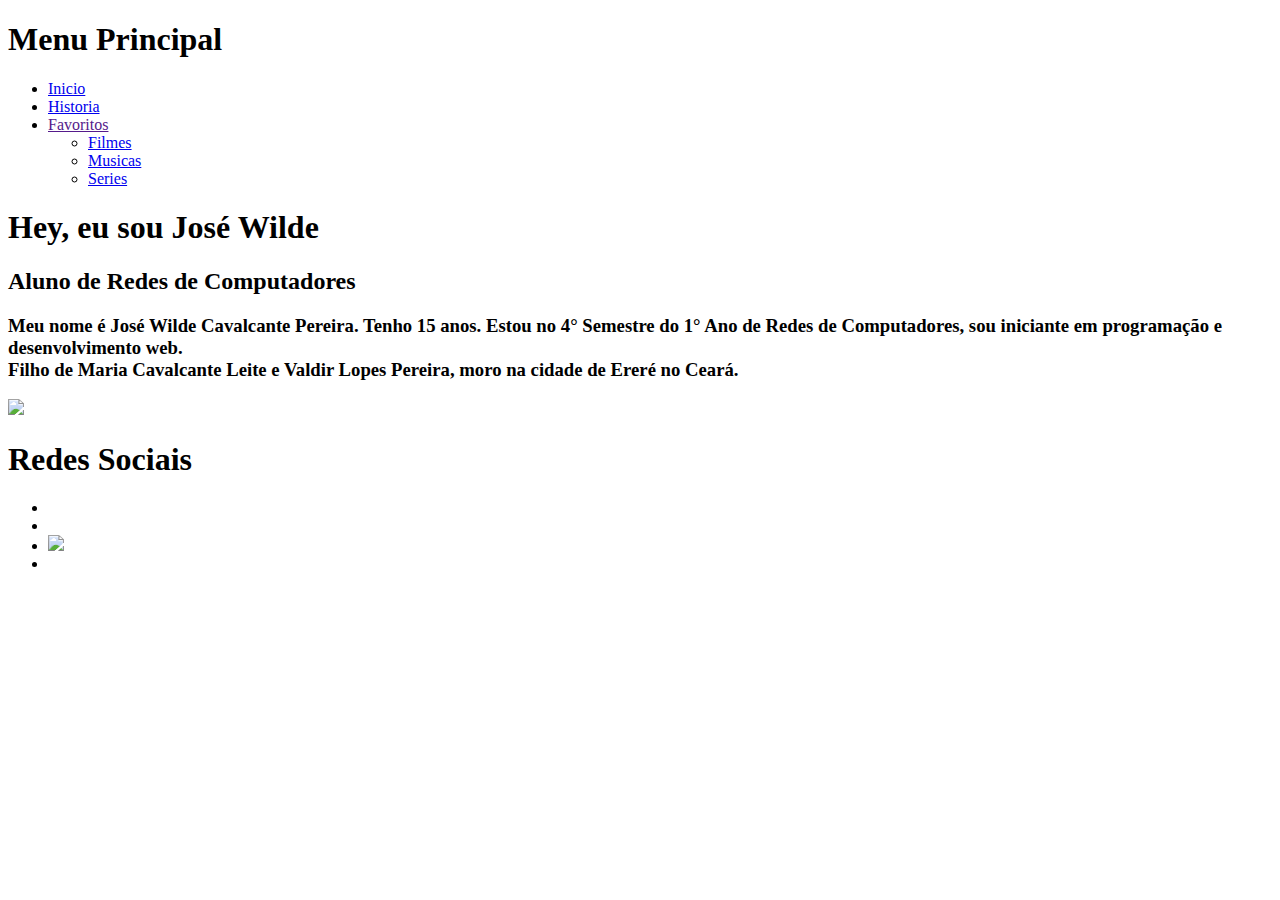
==== index.html @ a0e53c7f "Add files via upload" ====
<!DOCTYPE html>
<html lang="pt-br">
<head>
	<meta charset="utf-8">
	<link rel="stylesheet" type="text/css" href="css/style.css">
	<script src="js/script.js"></script>
	<title>Wilde</title>
</head>
<body>
	<div id="interface">
		<header id="cabecalho">
			<nav id="menu">
				<h1>Menu Principal</h1>
				<ul type="disk">
					<li><a href="index.html">Inicio</a></li>
					<li><a href="vida.html">Historia</a></li>
					<li id="fav"><a href="">Favoritos</a>
						<ul id="ulfav" type="circle">
							<li><a href="filme.html">Filmes</a></li>
							<li><a href="musica.html">Musicas</a></li>
							<li><a href="series.html">Series</a></li>
						</ul>
					</li>
				</ul>
			</nav>
			<hgroup>				
				<h1>Hey, eu sou José Wilde</h1>
				<h2>Aluno de Redes de Computadores</h2>
				<h3>Meu nome é José Wilde Cavalcante Pereira. Tenho 15 anos. Estou no 4° Semestre do 1° Ano de Redes de Computadores, sou iniciante em programação e desenvolvimento web. <br> 
				Filho de Maria Cavalcante Leite e Valdir Lopes Pereira, moro na cidade de Ereré no Ceará.</h3>
			</hgroup>

			<img id="eu" src="imagens/minhafoto.jpg">

		</header>
		<selection id="corpo">
			<nav id="redes">
				<h1>Redes Sociais</h1>
				<ul type="disk">
					<li><a href="https://www.instagram.com/willks_/" target="_blank">
						<img src="imagens/instagram.png" alt="" class="icon"/></a></li>
					<li id="facebook"><a href="https://www.facebook.com/josewilde.cavalcante " target="_blank">
						<img src="imagens/facebook.png" alt="" class="icon"/></a></li>
					<li><a href="https://pin.it/37gcvap2qoua3c" target="_blank"><img src="imagens/pinterest.png"></a></li>
					<li><img src="imagens/whatsapp.png" alt="" class="icon" onclick="whats()" /></li>
				</ul>
			</nav>
		</selection>
	</div>
</body>
</html>
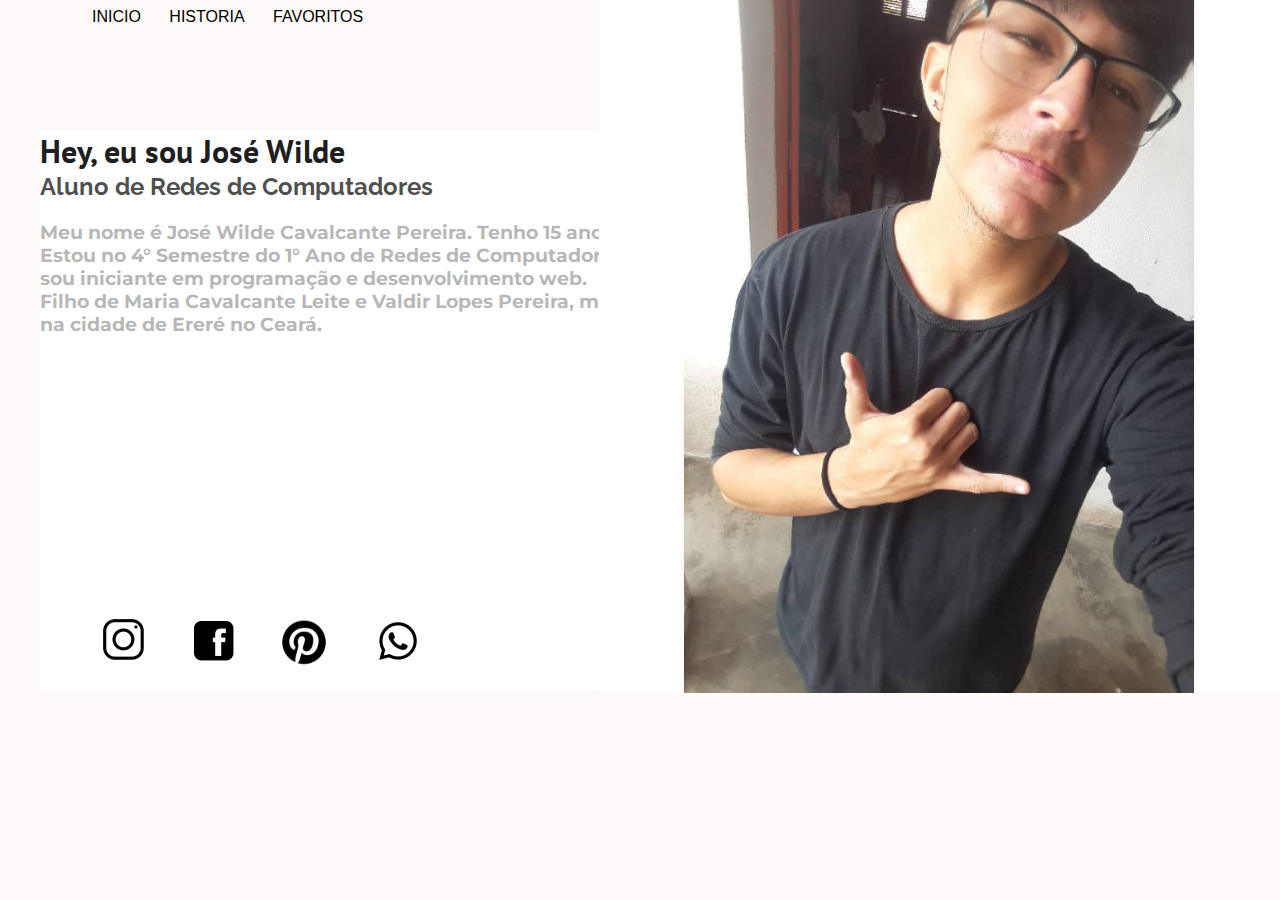
==== commit 8d50abb8: "nothing" ====
--- a/index.html
+++ b/index.html
@@ -1,51 +1,51 @@
-<!DOCTYPE html>
-<html lang="pt-br">
-<head>
-	<meta charset="utf-8">
-	<link rel="stylesheet" type="text/css" href="css/style.css">
-	<script src="js/script.js"></script>
-	<title>Wilde</title>
-</head>
-<body>
-	<div id="interface">
-		<header id="cabecalho">
-			<nav id="menu">
-				<h1>Menu Principal</h1>
-				<ul type="disk">
-					<li><a href="index.html">Inicio</a></li>
-					<li><a href="vida.html">Historia</a></li>
-					<li id="fav"><a href="">Favoritos</a>
-						<ul id="ulfav" type="circle">
-							<li><a href="filme.html">Filmes</a></li>
-							<li><a href="musica.html">Musicas</a></li>
-							<li><a href="series.html">Series</a></li>
-						</ul>
-					</li>
-				</ul>
-			</nav>
-			<hgroup>				
-				<h1>Hey, eu sou José Wilde</h1>
-				<h2>Aluno de Redes de Computadores</h2>
-				<h3>Meu nome é José Wilde Cavalcante Pereira. Tenho 15 anos. Estou no 4° Semestre do 1° Ano de Redes de Computadores, sou iniciante em programação e desenvolvimento web. <br> 
-				Filho de Maria Cavalcante Leite e Valdir Lopes Pereira, moro na cidade de Ereré no Ceará.</h3>
-			</hgroup>
-
-			<img id="eu" src="imagens/minhafoto.jpg">
-
-		</header>
-		<selection id="corpo">
-			<nav id="redes">
-				<h1>Redes Sociais</h1>
-				<ul type="disk">
-					<li><a href="https://www.instagram.com/willks_/" target="_blank">
-						<img src="imagens/instagram.png" alt="" class="icon"/></a></li>
-					<li id="facebook"><a href="https://www.facebook.com/josewilde.cavalcante " target="_blank">
-						<img src="imagens/facebook.png" alt="" class="icon"/></a></li>
-					<li><a href="https://pin.it/37gcvap2qoua3c" target="_blank"><img src="imagens/pinterest.png"></a></li>
-					<li><img src="imagens/whatsapp.png" alt="" class="icon" onclick="whats()" /></li>
-				</ul>
-			</nav>
-		</selection>
-	</div>
-</body>
+<!DOCTYPE html>
+<html lang="pt-br">
+<head>
+	<meta charset="utf-8">
+	<link rel="stylesheet" type="text/css" href="css/style.css">
+	<script src="js/script.js"></script>
+	<title>Wilde</title>
+</head>
+<body>
+	<div id="interface">
+		<header id="cabecalho">
+			<nav id="menu">
+				<h1>Menu Principal</h1>
+				<ul type="disk">
+					<li><a href="index.html">Inicio</a></li>
+					<li><a href="vida.html">Historia</a></li>
+					<li id="fav"><a href="">Favoritos</a>
+						<ul id="ulfav" type="circle">
+							<li><a href="filme.html">Filmes</a></li>
+							<li><a href="musica.html">Musicas</a></li>
+							<li><a href="series.html">Series</a></li>
+						</ul>
+					</li>
+				</ul>
+			</nav>
+			<hgroup>				
+				<h1>Hey, eu sou José Wilde</h1>
+				<h2>Aluno de Redes de Computadores</h2>
+				<h3>Meu nome é José Wilde Cavalcante Pereira. Tenho 15 anos. Estou no 4° Semestre do 1° Ano de Redes de Computadores, sou iniciante em programação e desenvolvimento web. <br> 
+				Filho de Maria Cavalcante Leite e Valdir Lopes Pereira, moro na cidade de Ereré no Ceará.</h3>
+			</hgroup>
+
+			<img id="eu" src="imagens/minhafoto.jpg">
+
+		</header>
+		<selection id="corpo">
+			<nav id="redes">
+				<h1>Redes Sociais</h1>
+				<ul type="disk">
+					<li><a href="https://www.instagram.com/willks_/" target="_blank">
+						<img src="imagens/instagram.png" alt="" class="icon"/></a></li>
+					<li id="facebook"><a href="https://www.facebook.com/josewilde.cavalcante " target="_blank">
+						<img src="imagens/facebook.png" alt="" class="icon"/></a></li>
+					<li><a href="https://pin.it/37gcvap2qoua3c" target="_blank"><img src="imagens/pinterest.png"></a></li>
+					<li><img src="imagens/whatsapp.png" alt="" class="icon" onclick="whats()" /></li>
+				</ul>
+			</nav>
+		</selection>
+	</div>
+</body>
 </html>--- a/css/style.css
+++ b/css/style.css
@@ -0,0 +1,123 @@
+@charset "UTF-8";
+@import url('https://fonts.googleapis.com/css?family=Montserrat|PT+Sans|Raleway');
+body {
+	background-color: snow;
+	color: rgba(0, 0, 0, .5);
+	font-family: Arial, sans-serif;
+}
+div#interface {
+	display: block;
+	width: 1200px;
+	background-color: #ffffff;
+	margin: -10px auto 0px auto;
+}
+div#interface h3 {
+	width: 610px;
+}
+div#interface h1 {
+	font-family: 'PT Sans', sans-serif;
+	margin-top: 140px;
+	margin-bottom: 0px;
+	color: rgba(0,0,0,.9);
+}
+div#interface h2 {
+	font-family: 'Raleway', sans-serif;
+	margin-top: 0px;
+	color: rgba(0,0,0,.7);
+} 
+div#vidas h3 {
+	font-family: 'Montserrat', sans-serif;
+	color: rgba(0,0,0,.9);
+}
+div#interface h3 {
+	font-family: 'Montserrat', sans-serif;
+	margin-top: 5px;
+	color: rgba(0,0,0,.3);
+}
+header#cabecalho img#eu {
+	width: 680px;
+	height: 693px;
+	position: absolute;
+	top: 0px;
+	right: 1px;
+}
+nav#menu {
+	display: block;
+}
+nav#menu ul {
+	list-style: none;
+	text-transform: uppercase;
+	position: absolute;
+	top: -20px;
+	left: 40px;
+}
+
+nav#menu li {
+	display: inline-block;
+	background-color: snow;
+	padding: 10px;
+	margin: 2px;
+	transition: background-color 1s;
+}
+
+nav#menu li:hover{
+	background-color: rgba(0, 0, 0, .7);
+}
+
+nav#menu h1 {
+	display: none;
+}
+
+nav#menu a {
+	color: #000000;
+	text-decoration: none;
+}
+
+nav#menu a:hover {
+	color: #ffffff;
+}
+
+nav#menu li ul{
+	position: absolute;
+	display: none;
+	top: 38.5px;
+	left: 190px;
+	transition: 1s;
+}
+
+nav#menu li ul li{
+	border: 1px solid snow; 
+	display: inline-block;
+	background-color: snow;
+	color: rgba(0, 0, 0, .7);
+	margin: 0px;
+	padding: 8px;
+}
+
+nav#menu li:hover ul, nav#menu li.over ul{display:block;}
+
+
+/*Redes Sociais*/
+nav#redes {
+	display: block;
+	margin-top: 260px;
+}
+
+nav#redes li {
+	display: inline-block;
+	padding: 20px;
+
+}
+nav#redes li img {
+	width: 50px;
+	height: 50px;
+}
+nav#redes li#facebook img {
+	margin-bottom: 5px; 
+	width: 40px;
+	height: 40px;
+}
+
+nav#redes h1 {
+	display: none;
+}